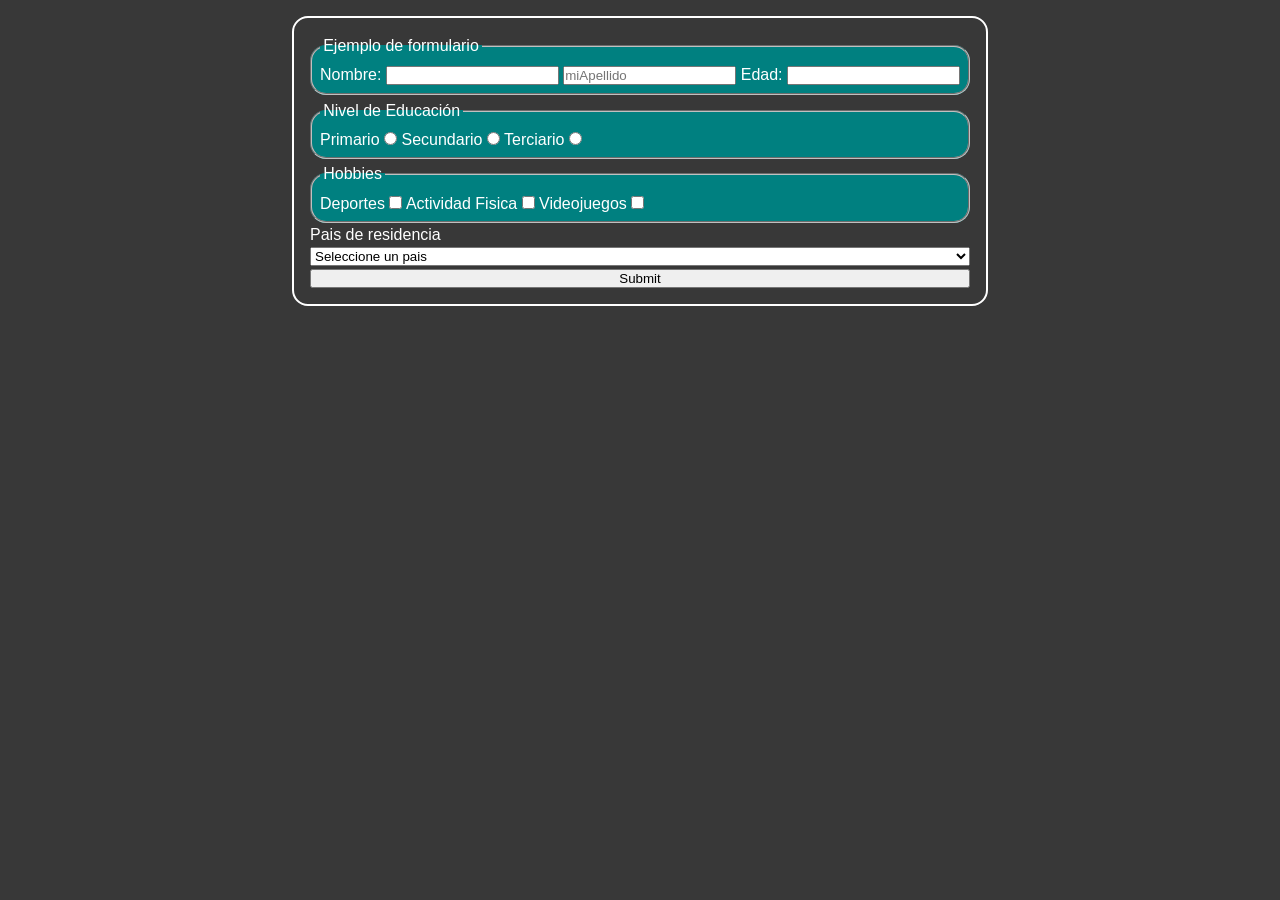
==== index.html @ a9fb23ee "Se agrega un index.html en el cual creamos un formulario" ====
<!DOCTYPE html>
<html lang="es">
<head>
    <meta charset="UTF-8">
    <meta name="viewport" content="width=device-width, initial-scale=1.0">
    <link rel="stylesheet" href="style.css">
    <title>Formulario</title>
</head>
<body>
    <form action="./show_data.html" method="get">
        <fieldset> 
            <legend>
                Ejemplo de formulario
            </legend>
            <label for="nombre">Nombre:</label>
            <input type="text" name="nombre" id="nombre">
            <input type="text" name="apellido" id="apellido" placeholder="miApellido">
            
            <label for="edad">Edad:</label>
            <input type="number" name="edad" id="edad" min="18">
        </fieldset>
        <fieldset>
            <legend>Nivel de Educación</legend>

            <label for="Primario">Primario</label>
            <input type="radio" name="Educacion" value="Primario" id="Primario">

            <label for="Secundario">Secundario</label>
            <input type="radio" name="Educacion" value="Secundario" id="Secundario">

            <label for="Terciario">Terciario</label>
            <input type="radio" name="Educacion" value="Terciario" id="Terciario">
        </fieldset>
        <fieldset>
            <legend>Hobbies</legend>

            <label for="Deportes">Deportes</label>
            <input type="checkbox" value="Deportes" name="Hobbies" id="Deportes">

            <label for="actividafisica">Actividad Fisica</label>
            <input type="checkbox" value="actividadfisica" name="Hobbies" id="actividadfisica">

            <label for="Videojuegos">Videojuegos</label>
            <input type="checkbox" value="Videojuegos" name="Hobbies" id="Videojuegos">
        </fieldset>
    
            <label for="pais">Pais de residencia</label>
            <select name="pais" id="pais">
                <option disabled selected value="">Seleccione un pais</option>
                <option value="arg">Argentina</option>
                <option value="br">Brasil</option>
                <option value="chi">Chile</option>
                <option value="uru">Uruguay</option>
                <option value="col">Colombia</option>
            </select>

            <input type="submit" name="Enviar">
     
    </form>
</body>
</html>
---- style.css ----
* {
    margin: 0;
    padding: 0;
    box-sizing: border-box;
    font-family: sans-serif;
}

body {
    padding: 1rem;
    background-color: rgb(56, 56, 56);
    color: white;
    display: flex;
    flex-direction: column;
    gap: 1rem;
    align-items: center;
}

h1 {
    text-align: center;
}


form {
    border: 2px solid white;
    padding: 1rem;
    border-radius: 1rem;
    display: flex;
    flex-direction: column;
    gap: 0.2rem;
}

fieldset {
    background-color: teal;
    padding: 0.5rem;
    border-radius: 1rem;
}

legend {
    padding: 0.2rem;
}
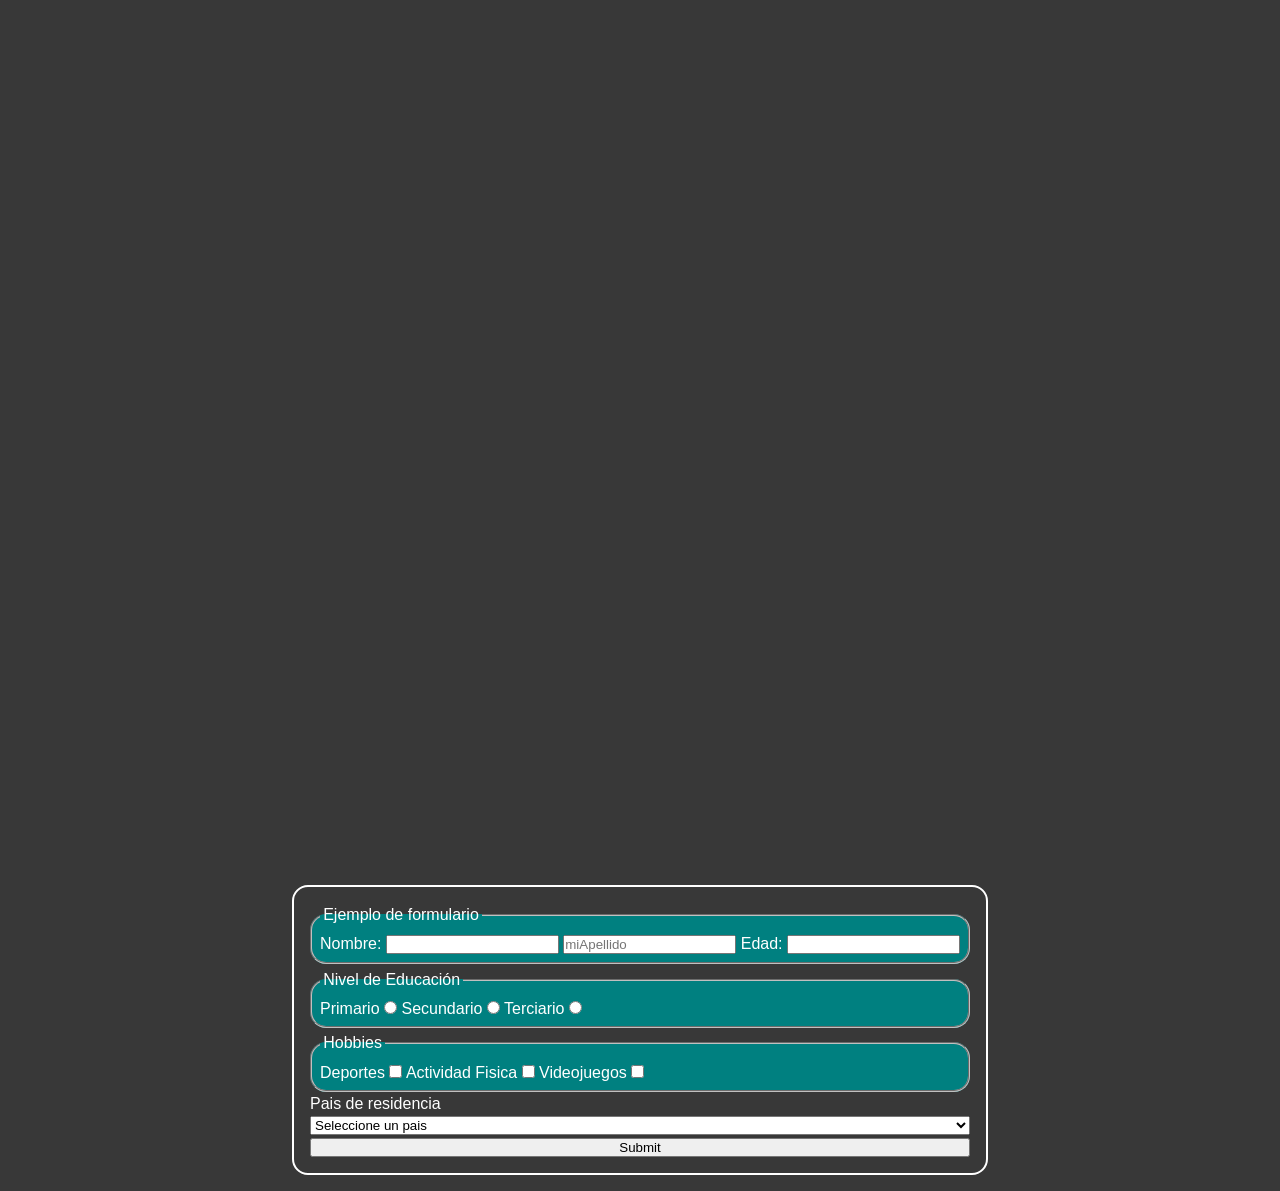
==== commit 7630402d: "Agregamos el formulario de google al archivo html, en el body" ====
--- a/index.html
+++ b/index.html
@@ -7,6 +7,7 @@
     <title>Formulario</title>
 </head>
 <body>
+    <iframe src="https://docs.google.com/forms/d/e/1FAIpQLScxQema_dCW3jtJGzVlsiwFBu7Vq1-C_cPUyrJO26k-U-Fzmw/viewform?embedded=true" width="640" height="853" frameborder="0" marginheight="0" marginwidth="0">Cargando…</iframe>
     <form action="./show_data.html" method="get">
         <fieldset> 
             <legend>
